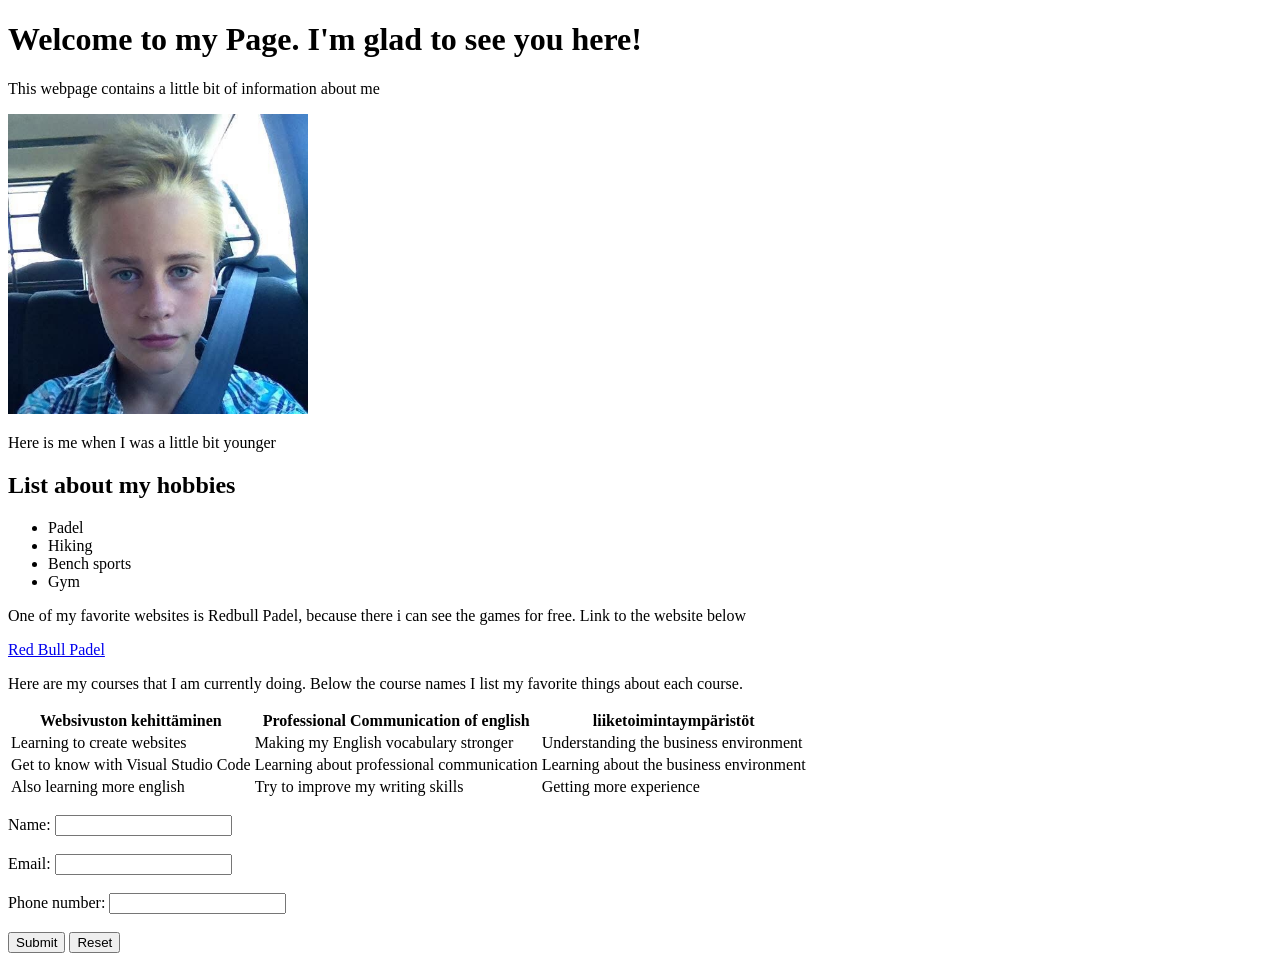
==== WS01/index.html @ 567ecb44 "Eka commit -hakemistot ja WS01 harjoitus tehty" ====
<!DOCTYPE html>
    <html lang="en">
    <head>
        <title>Veeti Nummila's first webpage</title>
        </head>

    <body>
        <h1>Welcome to my Page. I'm glad to see you here!</h1>
        <p>This webpage contains a little bit of information about me</p>
        <img src="../Pictures for website exercises/a picture of me.jpeg" width="300" height="300" alt="Kuvalinkki on rikki">
        <p>Here is me when I was a little bit younger</p>

        <h2>List about my hobbies</h2>
    <ul>
        <li>Padel</li>
        <li>Hiking</li>
        <li>Bench sports</li>
        <li>Gym</li>
    </ul>

    <p>One of my favorite websites is Redbull Padel, because there i can see the games for free. Link to the website below</p>

    <a href="https://www.redbull.com/int-en/event-series/premier-padel">Red Bull Padel</a>

    <table>
    <tr>
        <p>Here are my courses that I am currently doing. Below the course names I list my favorite things about each course.</p>
        <th>Websivuston kehittäminen</th>
        <th>Professional Communication of english</th>
        <th>liiketoimintaympäristöt</th>
    </tr>
    <tr>
        <td>Learning to create websites</td>
        <td>Making my English vocabulary stronger</td>
        <td>Understanding the business environment</td>
    </tr>
    <tr>
        <td>Get to know with Visual Studio Code</td>
        <td>Learning about professional communication</td>
        <td>Learning about the business environment</td>
    </tr>
    <tr>
        <td>Also learning more english</td>
        <td>Try to improve my writing skills</td>
        <td>Getting more experience</td>
    </tr>
    </table>

    <p></p>

<form>
    <label for="name">Name:</label>
    <input type="text" id="name" name="name"><br><br>
    <label for="email">Email:</label>
    <input type="email" id="email" name="email"><br><br>
    <label for="phone">Phone number:</label>
    <input type="tel" id="phone" name="phone"><br><br>
    <input type="submit" value="Submit">
    <input type="reset" value="Reset">
    </form>

    </body>
    </html>
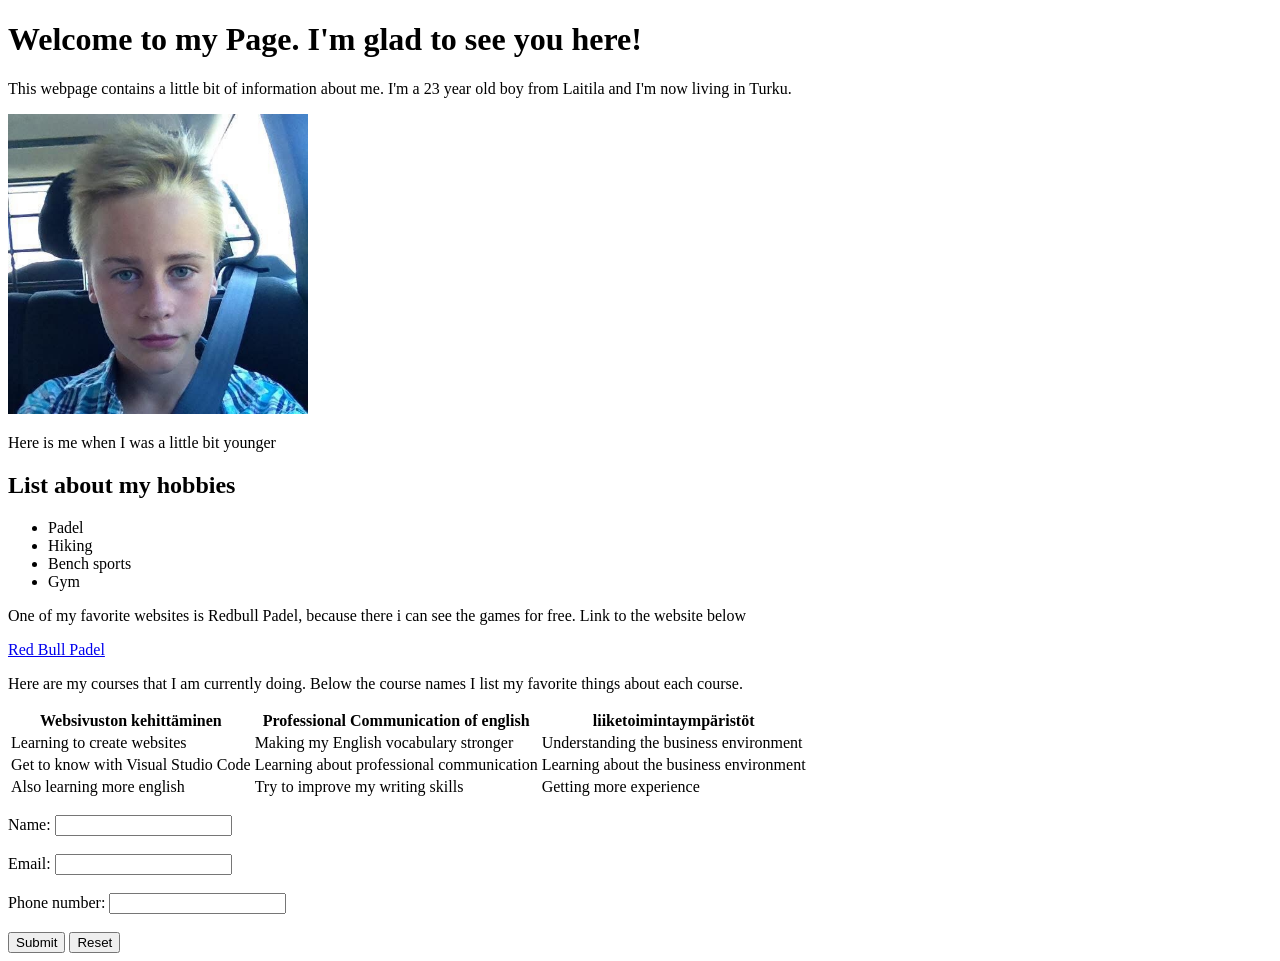
==== commit 03c4e8e3: "Update personal information in the introduction paragraph" ====
--- a/WS01/index.html
+++ b/WS01/index.html
@@ -6,7 +6,7 @@
 
     <body>
         <h1>Welcome to my Page. I'm glad to see you here!</h1>
-        <p>This webpage contains a little bit of information about me</p>
+        <p>This webpage contains a little bit of information about me. I'm a 23 year old boy from Laitila and I'm now living in Turku.</p>
         <img src="../Pictures for website exercises/a picture of me.jpeg" width="300" height="300" alt="Kuvalinkki on rikki">
         <p>Here is me when I was a little bit younger</p>
 
